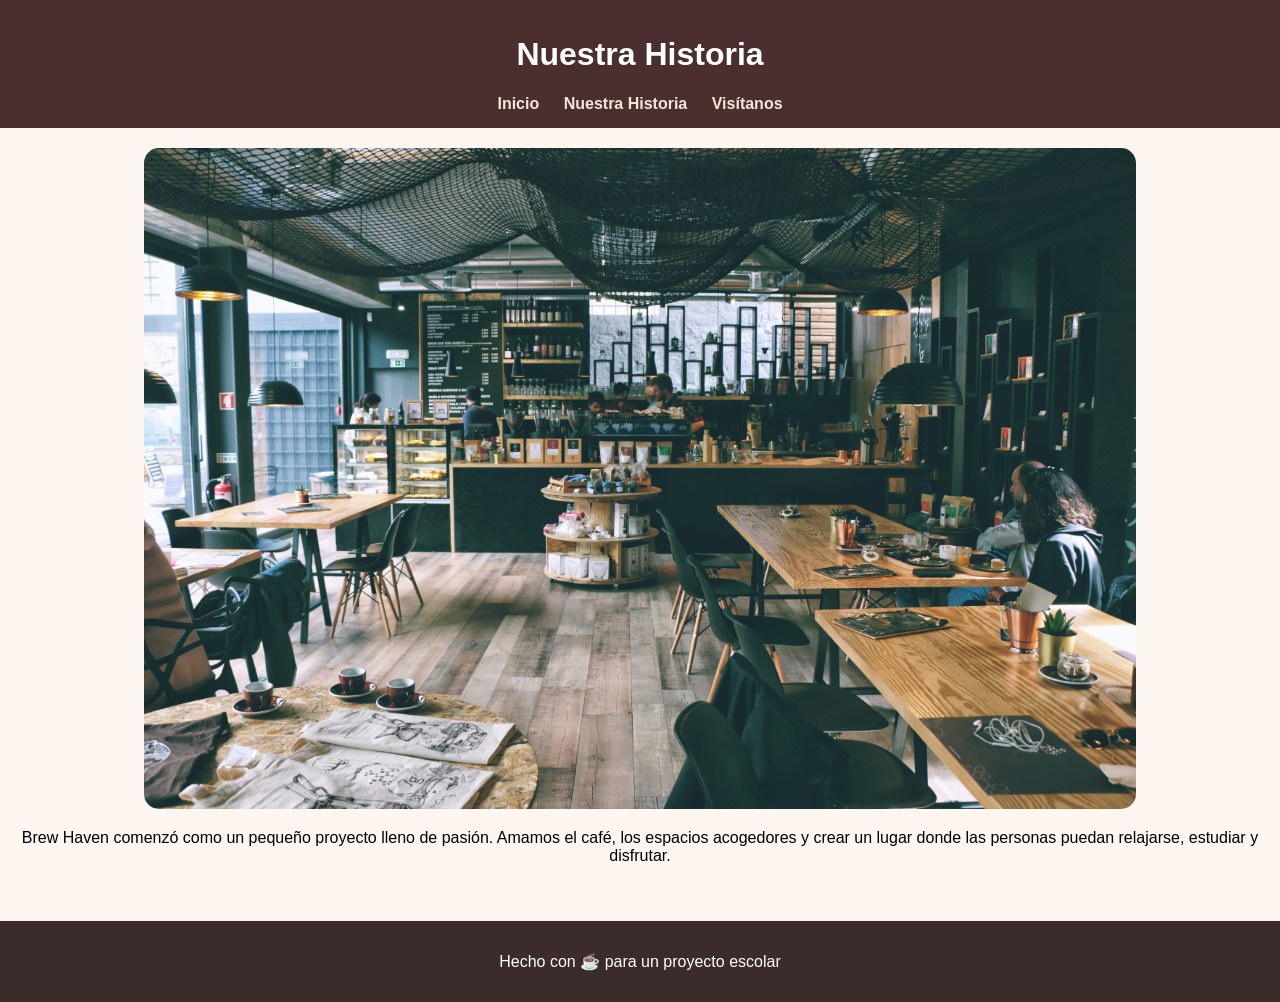
==== eduardo/about.html @ 551fba9d "agregue el eduardo" ====
<!-- =========================
about.html
========================= -->
<!DOCTYPE html>
<html lang="es">
<head>
  <meta charset="UTF-8">
  <title>Nuestra Historia</title>
  <link rel="stylesheet" href="styles.css">
</head>
<body>
  <header>
    <h1>Nuestra Historia</h1>
    <nav>
      <a href="index.html">Inicio</a>
      <a href="about.html">Nuestra Historia</a>
      <a href="contact.html">Visítanos</a>
    </nav>
  </header>

  <section class="content">
    <img src="images/cafe interior.jpg" alt="Interior de cafetería">
    <p>Brew Haven comenzó como un pequeño proyecto lleno de pasión. Amamos el café, los espacios acogedores y crear un lugar donde las personas puedan relajarse, estudiar y disfrutar.</p>
  </section>

  <footer>
    <p>Hecho con ☕ para un proyecto escolar</p>
  </footer>
</body>
</html>
---- eduardo/styles.css ----
/* =========================
styles.css
========================= */
body {
  font-family: 'Segoe UI', sans-serif;
  margin: 0;
  background: #fdf6f0;
}

header {
  background: #4b2e2e;
  color: white;
  padding: 15px;
  text-align: center;
}

nav a {
  color: #f5e6dc;
  margin: 0 10px;
  text-decoration: none;
  font-weight: bold;
}

nav a:hover {
  text-decoration: underline;
}

.hero {
  text-align: center;
  padding: 20px;
}

.hero img {
  width: 90%;
  max-height: 350px;
  object-fit: cover;
  border-radius: 15px;
}

.cards {
  display: flex;
  flex-wrap: wrap;
  justify-content: center;
  gap: 20px;
  padding: 20px;
}

.card {
  background: white;
  padding: 15px;
  border-radius: 15px;
  width: 220px;
  text-align: center;
  box-shadow: 0 6px 12px rgba(0,0,0,0.15);
  transition: transform 0.3s;
}

.card:hover {
  transform: scale(1.05);
}

.card img {
  width: 100%;
  border-radius: 10px;
}

.content {
  padding: 20px;
  text-align: center;
}

.content img {
  width: 80%;
  border-radius: 15px;
}

form {
  display: flex;
  flex-direction: column;
  width: 300px;
  margin: 20px auto;
}

input, textarea {
  margin: 10px 0;
  padding: 10px;
  border-radius: 8px;
  border: 1px solid #ccc;
}

button {
  background: #6f4e37;
  color: white;
  border: none;
  padding: 10px;
  border-radius: 8px;
  cursor: pointer;
}

button:hover {
  background: #4b2e2e;
}

footer {
  text-align: center;
  padding: 15px;
  background: #3b2b2b;
  color: white;
  margin-top: 20px;
}
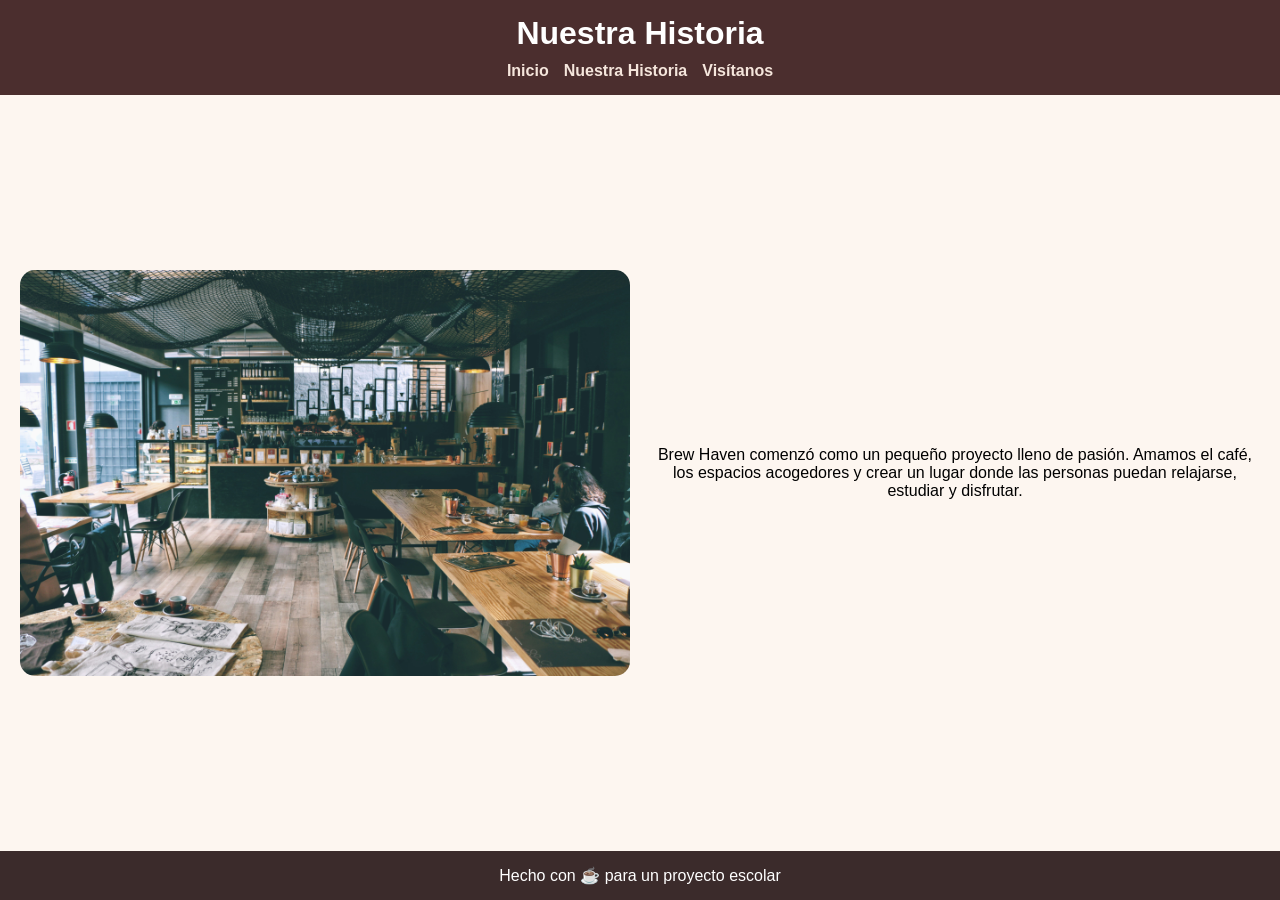
==== commit e271b20b: "Proyecto cafeteria con Grid y Flex" ====
--- a/eduardo/about.html
+++ b/eduardo/about.html
@@ -1,6 +1,3 @@
-<!-- =========================
-about.html
-========================= -->
 <!DOCTYPE html>
 <html lang="es">
 <head>
@@ -9,22 +6,28 @@
   <link rel="stylesheet" href="styles.css">
 </head>
 <body>
-  <header>
-    <h1>Nuestra Historia</h1>
-    <nav>
-      <a href="index.html">Inicio</a>
-      <a href="about.html">Nuestra Historia</a>
-      <a href="contact.html">Visítanos</a>
-    </nav>
-  </header>
 
-  <section class="content">
-    <img src="images/cafe interior.jpg" alt="Interior de cafetería">
-    <p>Brew Haven comenzó como un pequeño proyecto lleno de pasión. Amamos el café, los espacios acogedores y crear un lugar donde las personas puedan relajarse, estudiar y disfrutar.</p>
-  </section>
+<header>
+  <h1>Nuestra Historia</h1>
+  <nav>
+    <a href="index.html">Inicio</a>
+    <a href="about.html">Nuestra Historia</a>
+    <a href="contact.html">Visítanos</a>
+  </nav>
+</header>
 
-  <footer>
-    <p>Hecho con ☕ para un proyecto escolar</p>
-  </footer>
+<section class="content">
+  <img src="images/cafe-interior.jpg">
+  <p>
+    Brew Haven comenzó como un pequeño proyecto lleno de pasión. 
+    Amamos el café, los espacios acogedores y crear un lugar donde 
+    las personas puedan relajarse, estudiar y disfrutar.
+  </p>
+</section>
+
+<footer>
+  <p>Hecho con ☕ para un proyecto escolar</p>
+</footer>
+
 </body>
-</html>+</html>
--- a/eduardo/styles.css
+++ b/eduardo/styles.css
@@ -1,22 +1,39 @@
-/* =========================
-styles.css
-========================= */
+/* ===== RESET ===== */
+* {
+  margin: 0;
+  padding: 0;
+  box-sizing: border-box;
+}
+
+/* ===== GRID GENERAL ===== */
 body {
   font-family: 'Segoe UI', sans-serif;
-  margin: 0;
   background: #fdf6f0;
+
+  display: grid;
+  grid-template-rows: auto 1fr auto;
+  min-height: 100vh;
 }
 
+/* ===== HEADER (FLEX) ===== */
 header {
   background: #4b2e2e;
   color: white;
   padding: 15px;
-  text-align: center;
+
+  display: flex;
+  flex-direction: column;
+  align-items: center;
+  gap: 10px;
+}
+
+nav {
+  display: flex;
+  gap: 15px;
 }
 
 nav a {
   color: #f5e6dc;
-  margin: 0 10px;
   text-decoration: none;
   font-weight: bold;
 }
@@ -25,22 +42,35 @@
   text-decoration: underline;
 }
 
+/* ===== HERO (GRID) ===== */
 .hero {
-  text-align: center;
   padding: 20px;
 }
 
+.hero-content {
+  display: grid;
+  grid-template-columns: 1fr 1fr;
+  gap: 20px;
+  align-items: center;
+}
+
 .hero img {
-  width: 90%;
+  width: 100%;
   max-height: 350px;
   object-fit: cover;
   border-radius: 15px;
 }
 
+.hero-text {
+  display: flex;
+  flex-direction: column;
+  gap: 10px;
+}
+
+/* ===== CARDS ===== */
 .cards {
-  display: flex;
-  flex-wrap: wrap;
-  justify-content: center;
+  display: grid; /* 🔥 cambiamos de flex a grid */
+  grid-template-columns: repeat(3, 1fr);
   gap: 20px;
   padding: 20px;
 }
@@ -49,9 +79,13 @@
   background: white;
   padding: 15px;
   border-radius: 15px;
-  width: 220px;
   text-align: center;
   box-shadow: 0 6px 12px rgba(0,0,0,0.15);
+
+  display: flex;
+  flex-direction: column;
+  gap: 10px;
+
   transition: transform 0.3s;
 }
 
@@ -64,25 +98,35 @@
   border-radius: 10px;
 }
 
+/* ===== ABOUT (GRID) ===== */
 .content {
+  display: grid;
+  grid-template-columns: 1fr 1fr;
+  align-items: center;
   padding: 20px;
+  gap: 20px;
   text-align: center;
 }
 
 .content img {
-  width: 80%;
+  width: 100%;
   border-radius: 15px;
+}
+
+/* ===== FORM (FLEX) ===== */
+.form-container {
+  display: flex;
+  justify-content: center;
 }
 
 form {
   display: flex;
   flex-direction: column;
   width: 300px;
-  margin: 20px auto;
+  gap: 10px;
 }
 
 input, textarea {
-  margin: 10px 0;
   padding: 10px;
   border-radius: 8px;
   border: 1px solid #ccc;
@@ -101,10 +145,27 @@
   background: #4b2e2e;
 }
 
+/* ===== FOOTER ===== */
 footer {
   text-align: center;
   padding: 15px;
   background: #3b2b2b;
   color: white;
-  margin-top: 20px;
 }
+
+/* ===== RESPONSIVE ===== */
+@media (max-width: 768px) {
+
+  .hero-content,
+  .content {
+    grid-template-columns: 1fr;
+  }
+
+  .cards {
+    grid-template-columns: 1fr;
+  }
+
+  header {
+    flex-direction: column;
+  }
+}
